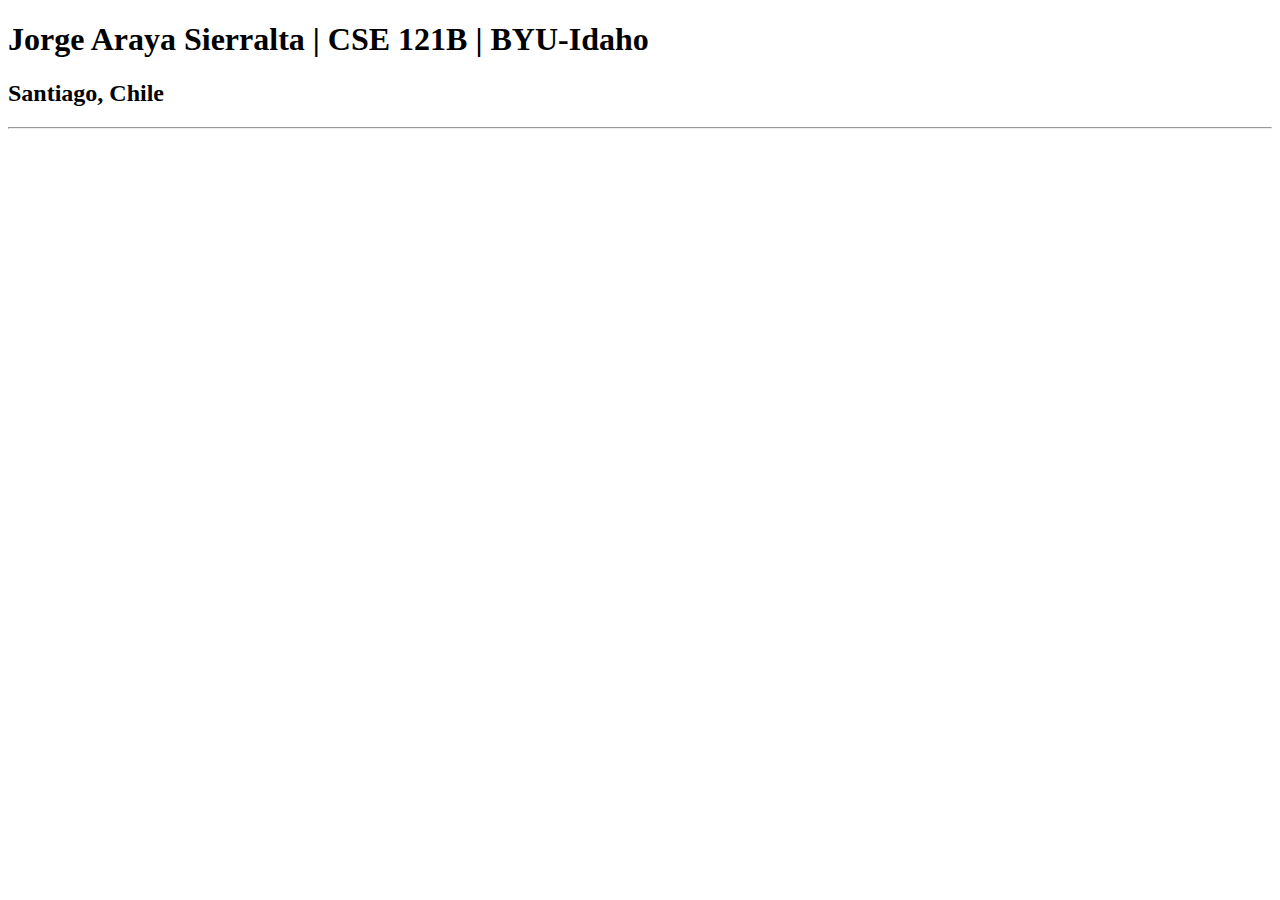
==== index.html @ f9908b06 "first commit" ====
<!DOCTYPE html>
<html lang="en">
<head>
    <meta charset="UTF-8">
    <meta http-equiv="X-UA-Compatible" content="IE=edge">
    <meta name="viewport" content="width=device-width, initial-scale=1.0">
    <title>Jorge Araya Sierralta | CSE 121B | BYU-Idaho</title>
</head>
<body>
    <h1>Jorge Araya Sierralta | CSE 121B | BYU-Idaho</h1>
    <h2> Santiago, Chile</h2>
    <hr>
</body>
</html>
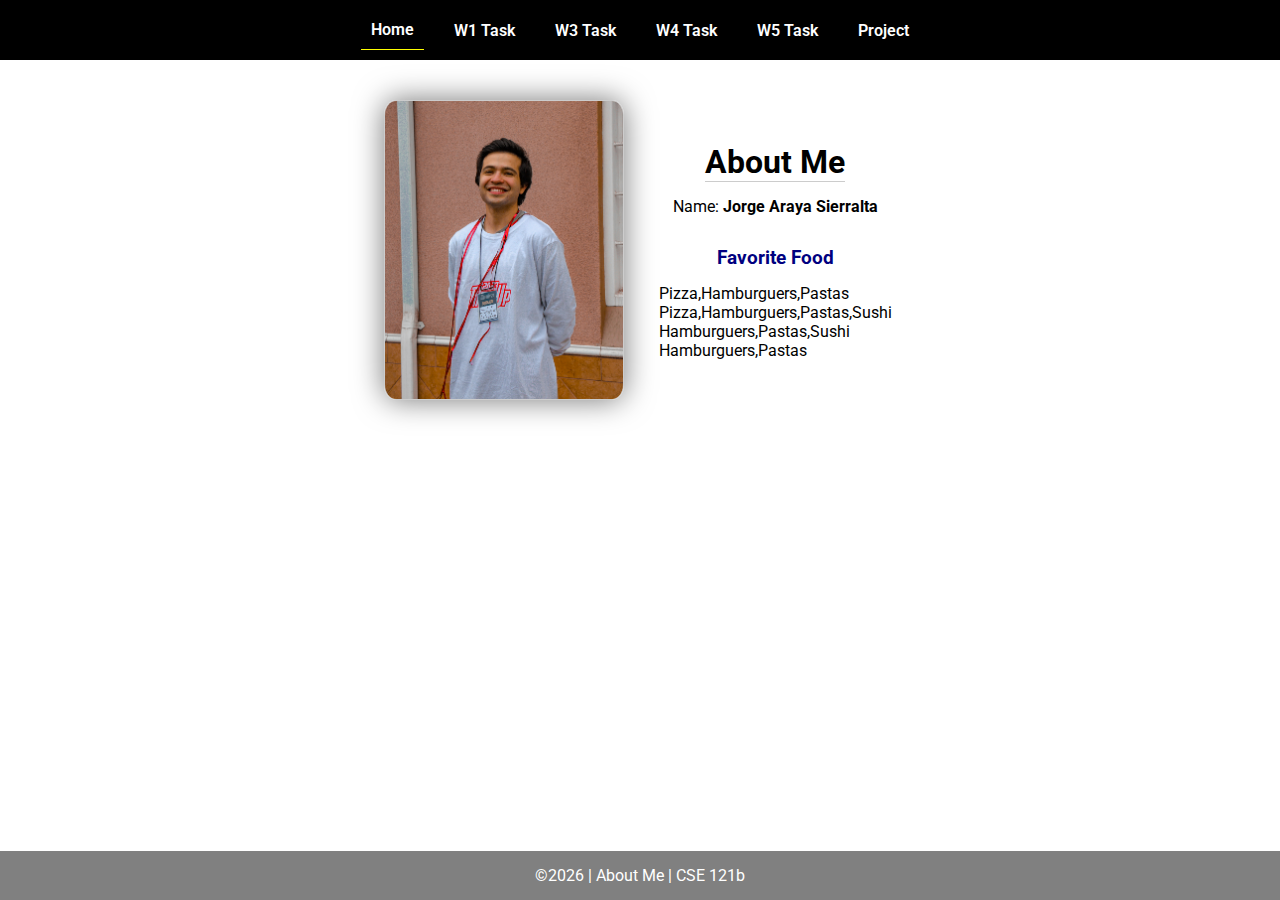
==== commit 6f1b94b6: "Assignment Completed" ====
--- a/index.html
+++ b/index.html
@@ -1,14 +1,45 @@
 <!DOCTYPE html>
 <html lang="en">
+
 <head>
-    <meta charset="UTF-8">
-    <meta http-equiv="X-UA-Compatible" content="IE=edge">
-    <meta name="viewport" content="width=device-width, initial-scale=1.0">
-    <title>Jorge Araya Sierralta | CSE 121B | BYU-Idaho</title>
+  <meta charset="UTF-8">
+  <meta name="viewport" content="width=device-width, initial-scale=1.0">
+  <title>About Me | CSE 121b | W02: Programming Tasks</title>
+  <link rel="preconnect" href="https://fonts.googleapis.com">
+  <link rel="preconnect" href="https://fonts.gstatic.com" crossorigin>
+  <link href="https://fonts.googleapis.com/css2?family=Roboto:wght@400;600&display=swap"
+    rel="stylesheet">
+  <link rel="stylesheet" href="styles/main.css">
 </head>
+
 <body>
-    <h1>Jorge Araya Sierralta | CSE 121B | BYU-Idaho</h1>
-    <h2> Santiago, Chile</h2>
-    <hr>
+  <nav>
+    <ul id="menu">
+      <li><a id="toggleMenu">&equiv;</a></li>
+      <li><a href="index.html" class="active">Home</a></li>
+      <li><a href="w01-task.html">W1 Task</a></li>
+      <li><a href="w03-task.html">W3 Task</a></li>
+      <li><a href="w04-task.html">W4 Task</a></li>
+      <li><a href="w05-task.html">W5 Task</a></li>
+      <li><a href="project.html">Project</a></li>
+    </ul>
+  </nav>
+  <main id="home">
+    <picture>
+      <img src="images/IMG_6439 (1).jpg" alt="Placeholder Image">
+    </picture>
+    <section>
+      <h1>About Me</h1>
+      <div class="info">Name: <span id="name"></span></div>
+      <h2>Favorite Food</h2>
+      <div class="block" id="food"></div>
+    </section>
+  </main>
+  <footer>
+    &copy;<span id="year"></span> | About Me | CSE 121b
+  </footer>
+  <script src="scripts/main.js"></script>
+  <script src="scripts/w02-task.js"></script>
 </body>
+
 </html>--- a/styles/main.css
+++ b/styles/main.css
@@ -0,0 +1,157 @@
+/* Universal Selector */
+* {
+    margin: 0;
+    padding: 0;
+    box-sizing: border-box;
+}
+
+/* HTML Selectors */
+body {
+    font-family: 'Roboto', Helvetica, sans-serif;
+}
+
+nav {
+    background-color: black;
+    width: 100%;
+    position: fixed;
+    top: 0;
+}
+
+nav ul {
+    display: flex;
+    flex-direction: column;
+    align-items: center;
+    max-width: fit-content;
+    margin: 0 auto;
+}
+
+nav ul li {
+    flex: 1 1 auto;
+}
+
+nav ul li:first-child {
+    display: block;
+    font-size: 2rem;
+}
+
+nav ul li:first-child a {
+    padding: 1px 10px;
+}
+
+nav ul li {
+    display: none;
+    list-style: none;
+    margin: 10px;
+}
+
+nav ul li a {
+    display: block;
+    padding: 10px;
+    text-decoration: none;
+    font-weight: 600;
+    color: white;
+    text-align: center;
+}
+
+nav ul li a:hover {
+    background-color: #efefef;
+    color: black;
+}
+
+h1, h2 {
+    text-align: center;
+    margin-bottom: 15px;
+
+}
+
+h1 {
+border-bottom: 1px solid #ccc;
+}
+
+h2 {
+    font-size: 1.2rem;
+    color: navy;
+    text-align: center;
+    margin-top: 30px;
+}
+
+main {
+    margin-top: 125px;
+    display: grid;
+    grid-template-columns: 1fr;
+    grid-gap: 20px;
+    align-items: center;
+    justify-content: center;
+}
+
+picture {
+    margin: 0 auto;
+}
+
+picture img {
+    width: 240px;
+    height: auto;
+    border-radius: 5%;
+    border: 1px solid #ccc;
+    box-shadow: 0 0 30px #777;
+}
+
+section {
+    display: flex;
+    flex-direction: column;
+    align-items: center;
+    margin: 10px
+}
+
+label {
+    margin: 15px 0;
+}
+
+footer {
+    background-color: gray;
+    color: white;
+    padding: 15px;
+    text-align: center;
+    width: 100%;
+    position: fixed;
+    bottom: 0;
+}
+
+/* Class Selectors */
+.active {
+    border-bottom: 1px solid yellow;
+}
+
+.open li {
+    display: block;
+}
+
+.block {
+    display: block;
+}
+
+/* ID Selectors */
+
+/* Media Queries */
+@media only screen and (min-width: 32.5em) {
+    nav ul {
+        flex-direction: row;
+    }
+
+    nav ul li:first-child {
+        display: none;
+    }
+
+    nav ul li {
+        display: block;
+    }
+
+    main {
+        margin: 100px auto 20px;
+        grid-template-columns: 250px 1fr;
+        max-width: -moz-fit-content;
+        max-width: fit-content;
+
+    }
+
+}